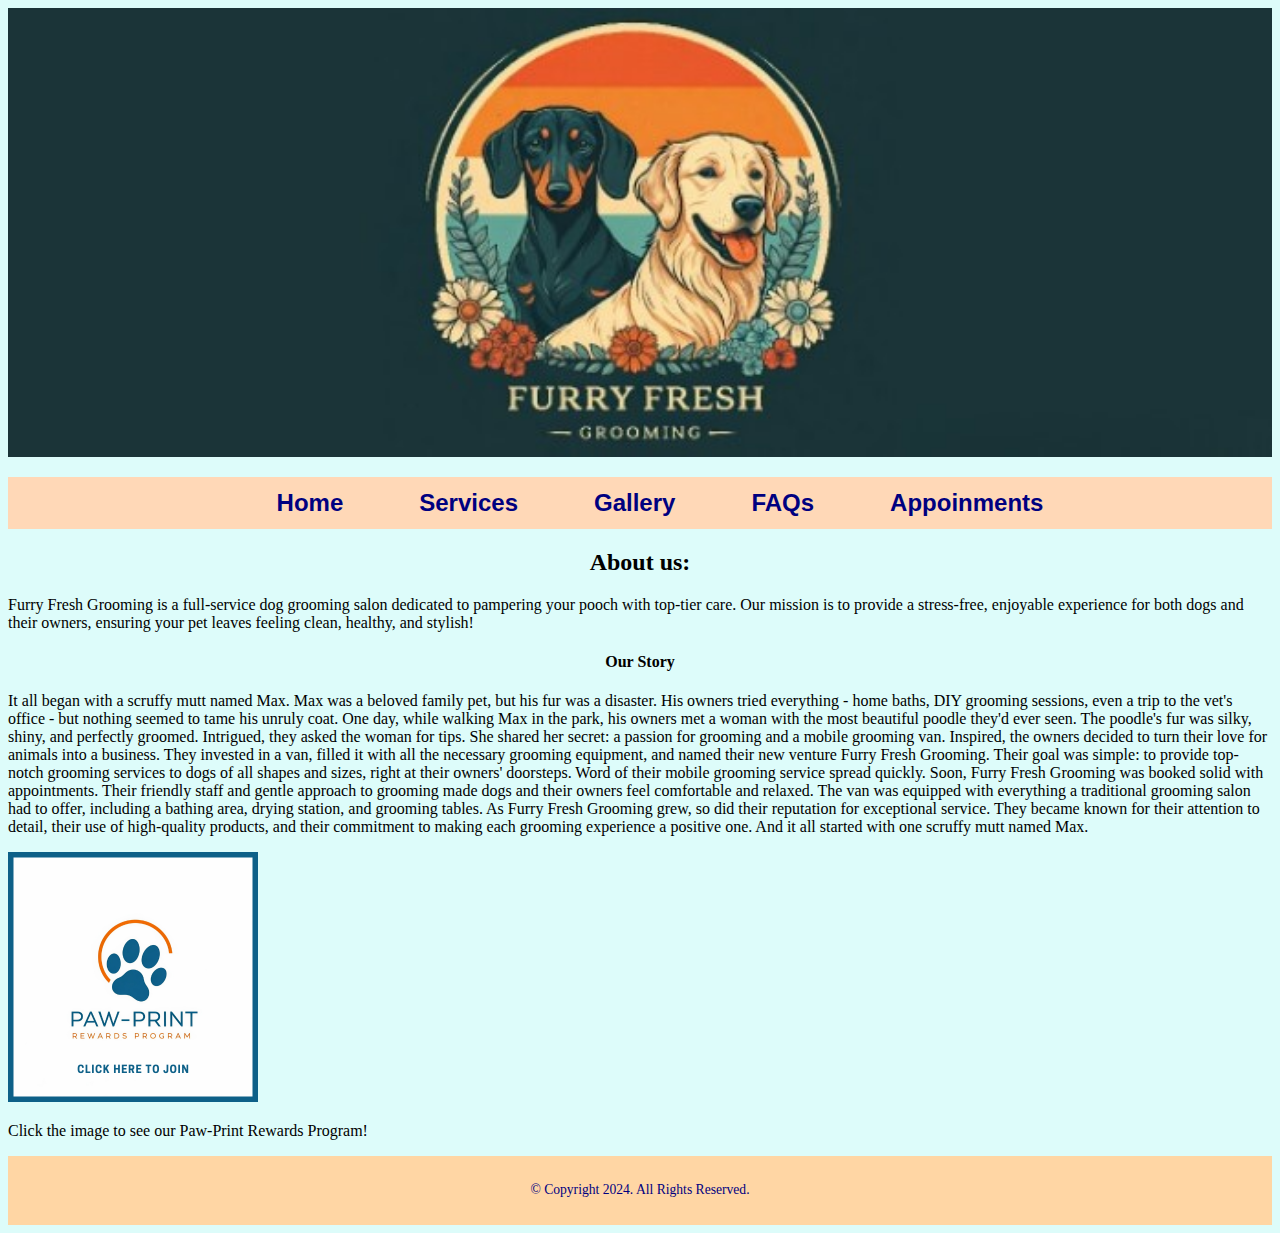
==== index.html @ c22539a7 "help" ====
<!DOCTYPE html>
<html lang="en">
<head>
	<title>Furry Fresh Grooming</title>
	<meta charset="utf-8">
    <link rel="stylesheet" href="css/styles.css">
    <link rel="shortcut icon" href="images/CLICK%20HERE%20TO%20JOIN%20(48%20x%2048%20px).png">
    <link rel="apple-touch-icon" sizes="180x180" href="images/CLICK%20HERE%20TO%20JOIN%20(180%20x%20180%20px).png">
    <link rel="icon" sizes="192x192" href="images/CLICK%20HERE%20TO%20JOIN%20(192%20x%20192%20px).png">
</head>
<body>
    

    <div id="wrapper">
    
        <!-- Mobile Nav -->
        <nav class="mobile-nav">
            <div id="nav-links">
                <a href="index.html">Home</a>
                <a href="service.html">Services</a>
                <a href="gallery.html">Gallery</a>
                <a href="FAQS.html">FAQs</a>
                <a href="contact.html">Contact Us</a>
            </div>
            <a class="nav-icon" onclick="menu()">
                <div id="icon">&#9776;</div>
            </a>
		</nav> 
		
		<header>
             <div class="tab-desk">
                <a href="index.html"><img src="images/fb99b850-6748-419b-b42e-9334a1982e66.jpg" alt="Furry fresh logo"></a>
            </div>
            <div class="mobile">
                <h3>"because every pup deserves to shine"</h3>
            </div>
        </header>

        <nav class="tab-desk">
            <ul>
                <li><a href="index.html">Home</a></li>   
                <li><a href="service.html">Services</a></li> 
                <li><a href="gallery.html">Gallery</a></li> 
                <li><a href="FAQS.html">FAQs</a></li> 
                <li><a href="appointments.html">Appoinments</a></li>
            </ul>
        </nav>

        <!-- Use the main area to add the main content to the webpage -->
        <main id="content">
            <h2> About us:</h2>
            <div>
                Furry Fresh Grooming is a full-service dog grooming salon dedicated to pampering your pooch with top-tier care. Our mission is to provide a stress-free, enjoyable experience for both dogs and their owners, ensuring your pet leaves feeling clean, healthy, and stylish!
            </div>
            <h4>Our Story</h4>
            <div>
            <p>It all began with a scruffy mutt named Max. Max was a beloved family pet, but his fur was a disaster. His owners tried everything - home baths, DIY grooming sessions, even a trip to the vet's office - but nothing seemed to tame his unruly coat.

One day, while walking Max in the park, his owners met a woman with the most beautiful poodle they'd ever seen. The poodle's fur was silky, shiny, and perfectly groomed. Intrigued, they asked the woman for tips. She shared her secret: a passion for grooming and a mobile grooming van.

Inspired, the owners decided to turn their love for animals into a business. They invested in a van, filled it with all the necessary grooming equipment, and named their new venture Furry Fresh Grooming. Their goal was simple: to provide top-notch grooming services to dogs of all shapes and sizes, right at their owners' doorsteps.

Word of their mobile grooming service spread quickly. Soon, Furry Fresh Grooming was booked solid with appointments. Their friendly staff and gentle approach to grooming made dogs and their owners feel comfortable and relaxed. The van was equipped with everything a traditional grooming salon had to offer, including a bathing area, drying station, and grooming tables.

As Furry Fresh Grooming grew, so did their reputation for exceptional service. They became known for their attention to detail, their use of high-quality products, and their commitment to making each grooming experience a positive one. And it all started with one scruffy mutt named Max.</p></div>
        </main>
        

<!-- A button to open the popup form -->
    <div id="3">
    <a href="POP-up.html">
      <img src="images/CLICK%20HERE%20TO%20JOIN.png" alt="popup" style="height: 250px; width:250px;">
</a>
        </div>
        <div id="4">
    <p> Click the image to see our Paw-Print Rewards Program!</p>
    </div>

        <footer>
         
            <div class="copyright">
                <p>&copy; Copyright 2024. All Rights Reserved.</p>
            </div>
            
            
            
        </footer>
        

	<script src="scripts/script.js"></script>
</div>
</body>
</html>
---- css/styles.css ----
/* Style rules for body and images */
body{
    background-color: #ddfcfa;

}

img {
    width: 100%;
    margin: auto;
    display: inline-block;
    height: auto;
}

/* Style rules for header content */
header {
    text-align: center;
    font-family: Cambria, Cochin, Georgia, Times;
}

/* Style rules for navigation area */
nav {
    background-color: #ffd8b7;
    font-family: Cambria, Cochin, Georgia, Times;
    font-weight: bolder;
    color: navy;
    text-align: center;
}

.mobile-nav a {
    color: navy;
    text-align: center;  
    font-size: 2em;
    text-decoration: none;
    padding: 3%;
    display: block;
}

.mobile-nav a.nav-icon {
    display: block;
    position: absolute;
    left: 0;
    top: 0;
    color: white;
    padding: 2%;
    background-color: #ffd8b7;
}

.nav-icon div {
    height: 40px;
    width: 40px;
    color: white; 
}

/* Style rules for main content */ 
#form {
    margin-top: 2%; 
    background-color: #ffd8b7; 
    padding: 2%; 
    margin-bottom: 5%
}

h2, h4 {
   text-align: center;
}

/*#add-on, #mobilegrooming {
    align-content: center; 
  } */

/* Style rules for form elements */
fieldset, input, select, textarea {
    margin-bottom: 2%;
}

fieldset legend {
    font-weight: bold;
    font-size: 1.25em;
}

label {
    display: block;
    padding-top: 3%;
}

form #submit {
    margin: 0 auto;
    border: none;
    display: block;
    padding: 2%; 
    background-color: #ddfcfa;
    font-size: 1em; 
    border-radius: 10px;
}

#form h2 {
    text-align: center;
}

/* Style rules for Hamburger Icon */
.topnav a.icon {
  background: white;
}


/* Style rules for footer content */
footer {
    text-align: center;
    font-size: 0.85em;
    background-color: rgb(255, 214, 164);
    color: navy;
    padding: 1% 0;
}

footer a {
    color: navy;
    text-decoration: none;
}

/* Media Query for Tablet Viewport */
@media screen and (min-width: 620px), print {
    
    /* Tablet Viewport: Show tab-desk class, hide mobile class */
    .tab-desk {
        display: block;
    }

    .mobile, .mobile-nav {
        display: none;
    }
    
    /* Tablet Viewport: Style rules for nav area */
    nav ul {
        list-style-type: none;
        text-align: center;
    }
    
    nav li {
        border-top: none;
        display: inline-block;
        font-size: 1.25em;
        font-family: Geneva, Arial, sans-serif;
        font-weight: bold;
    }
    
    nav li a {
        padding: 0.5em;
        display: block;
        color: navy;
        text-decoration: none;
    }
    
    nav {
        display: none;
    }
}

/* Style rules for table */
    table {
        border: 1px solid #2a1f14;
        border-collapse: collapse;
        margin: 0 auto;
        width: 95%;
        height: min-content;
        table-layout: auto;
    }

    caption {
        font-size: 2em;
        font-weight: bold;
        padding: 1%;
    }

    th, td {
        border: 3px solid #2a1f14;
        padding: 1%;
    }

    th {
        background-color: #2a1f14;
        color: #fff;
        font-size: 1.15em;
    }

    tr:nth-child(odd) {
        background-color: #ffd8b7;
    }

    li, td {
        font-weight: bold;
    }

    td {
        height: 10px;
    }

/* Media Query for Desktop Viewport */
@media screen and (min-width: 1000px), print {

    /* Desktop Viewport: Show desktop class, hide mobile-tablet class */
    .desktop {
        display: block;
    }
    
    .mobile-tablet {
        display: none;
    }
    
    /* Desktop Viewport: Style rules for nav area */
    nav li {
        font-size: 1.5em;
    }
    
    nav li a {
        padding: 0.5em 1.5em;
    }
    
    nav li a:hover {
        color: #2a1f14;
        background-color: #f6eee4;
        opacity: 0.5;
    }
    
    #serviceadd-ongrid {
        display: grid;
        grid-template-columns: auto auto;
        
    }
}

@media only screen and (max-width: 768px) {
  /* For mobile phones: */
  
    /* Mobile Viewport: Show mobile class, hide desktop-tablet class */
    .tab-desk {
        display: none;
    }

    .mobile, .mobile-nav {
        display: block;
    }
    
}
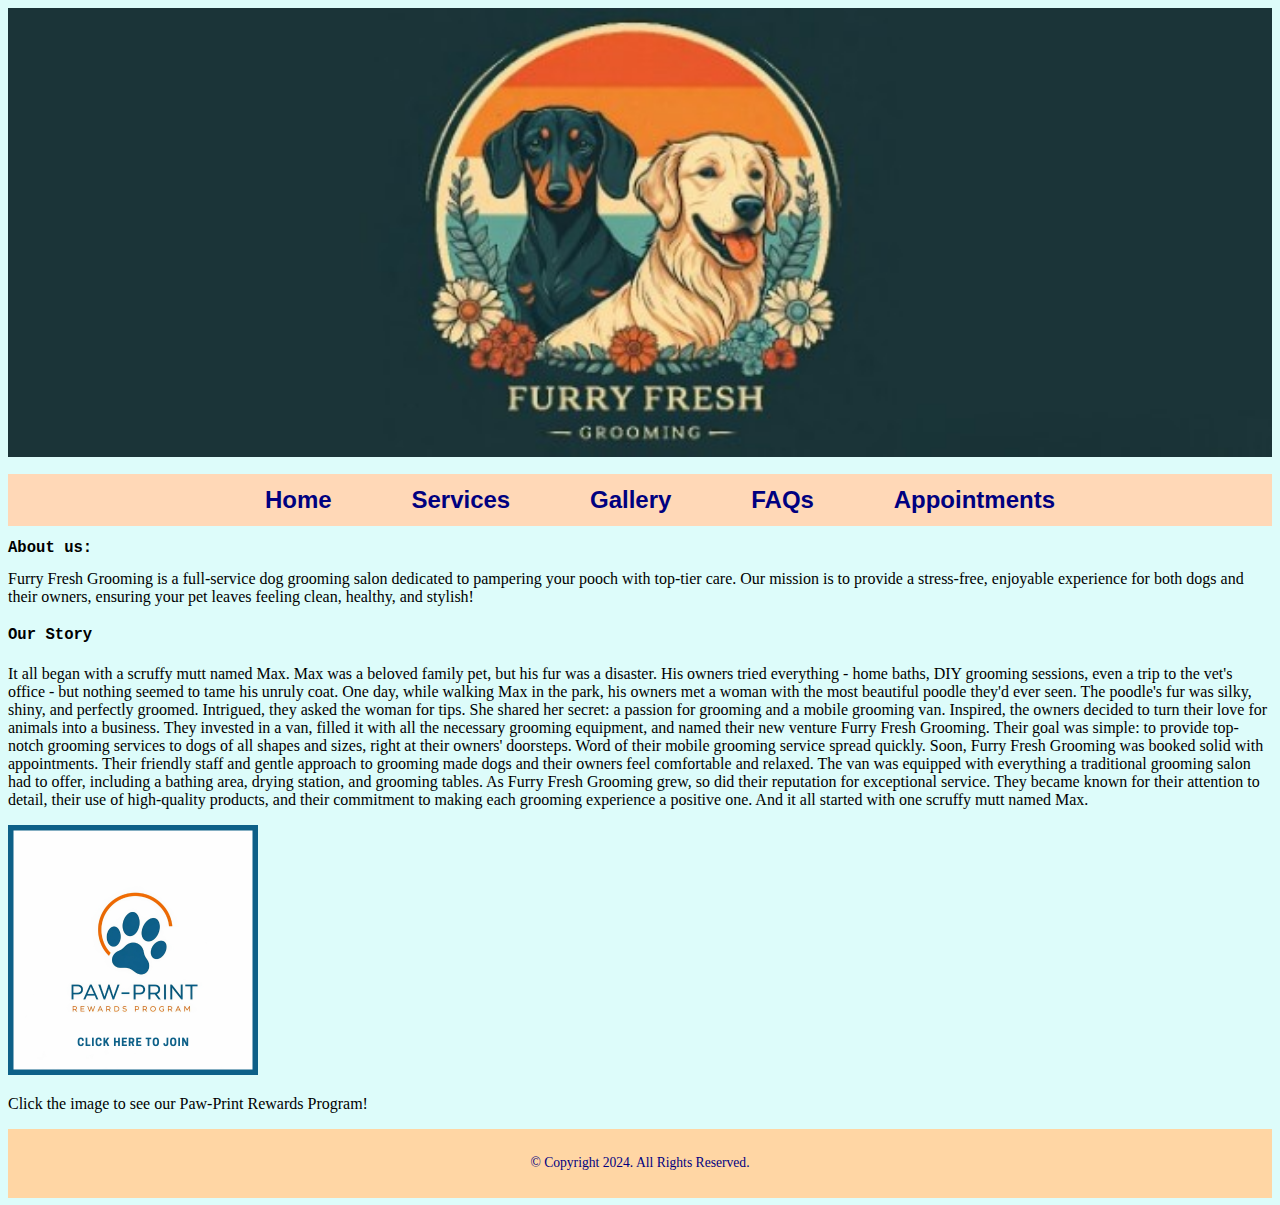
==== commit fa13087e: "i wanna be done with this" ====
--- a/index.html
+++ b/index.html
@@ -20,7 +20,7 @@
                 <a href="service.html">Services</a>
                 <a href="gallery.html">Gallery</a>
                 <a href="FAQS.html">FAQs</a>
-                <a href="contact.html">Contact Us</a>
+                <a href="appointments.html">Appointments</a>
             </div>
             <a class="nav-icon" onclick="menu()">
                 <div id="icon">&#9776;</div>
@@ -32,6 +32,7 @@
                 <a href="index.html"><img src="images/fb99b850-6748-419b-b42e-9334a1982e66.jpg" alt="Furry fresh logo"></a>
             </div>
             <div class="mobile">
+                <a href="index.html"><img src="images/fb99b850-6748-419b-b42e-9334a1982e66.jpg" alt="Furry fresh logo"></a>
                 <h3>"because every pup deserves to shine"</h3>
             </div>
         </header>
@@ -42,7 +43,7 @@
                 <li><a href="service.html">Services</a></li> 
                 <li><a href="gallery.html">Gallery</a></li> 
                 <li><a href="FAQS.html">FAQs</a></li> 
-                <li><a href="appointments.html">Appoinments</a></li>
+                <li><a href="appointments.html">Appointments</a></li>
             </ul>
         </nav>
 
--- a/css/styles.css
+++ b/css/styles.css
@@ -6,21 +6,21 @@
 
 img {
     width: 100%;
-    margin: auto;
-    display: inline-block;
+    margin:auto;
+    display:inline-block;
     height: auto;
 }
 
 /* Style rules for header content */
 header {
     text-align: center;
-    font-family: Cambria, Cochin, Georgia, Times;
+    font-family: monospace;
 }
 
 /* Style rules for navigation area */
 nav {
     background-color: #ffd8b7;
-    font-family: Cambria, Cochin, Georgia, Times;
+    font-family: monospace;
     font-weight: bolder;
     color: navy;
     text-align: center;
@@ -50,6 +50,22 @@
     width: 40px;
     color: white; 
 }
+/* Stlye rules for popup page*/
+ ul {
+    font-family: monospace;
+}
+
+#popup-intro {
+    display: grid;
+    grid-template-columns: auto auto;
+    font-family: monospace;
+    font-size: larger;
+}
+h1,h2,h3,h4,h5 {
+    font-family: monospace;
+    font-size: larger;
+    /*text-align: right;*/
+}
 
 /* Style rules for main content */ 
 #form {
@@ -59,10 +75,6 @@
     margin-bottom: 5%
 }
 
-h2, h4 {
-   text-align: center;
-}
-
 /*#add-on, #mobilegrooming {
     align-content: center; 
   } */
@@ -116,8 +128,23 @@
     text-decoration: none;
 }
 
+
+@media screen and (max-width: 629px) {
+  /* For mobile phones: */
+  
+    /* Mobile Viewport: Show mobile class, hide desktop-tablet class */
+    .tab-desk {
+        display: none;
+    }
+
+    .mobile, .mobile-nav {
+        display: block;
+    }
+    
+}
+
 /* Media Query for Tablet Viewport */
-@media screen and (min-width: 620px), print {
+@media screen and (min-width: 630px), print {
     
     /* Tablet Viewport: Show tab-desk class, hide mobile class */
     .tab-desk {
@@ -194,7 +221,7 @@
     }
 
 /* Media Query for Desktop Viewport */
-@media screen and (min-width: 1000px), print {
+@media screen and (min-width: 1015px), print {
 
     /* Desktop Viewport: Show desktop class, hide mobile-tablet class */
     .desktop {
@@ -226,17 +253,3 @@
         
     }
 }
-
-@media only screen and (max-width: 768px) {
-  /* For mobile phones: */
-  
-    /* Mobile Viewport: Show mobile class, hide desktop-tablet class */
-    .tab-desk {
-        display: none;
-    }
-
-    .mobile, .mobile-nav {
-        display: block;
-    }
-    
-}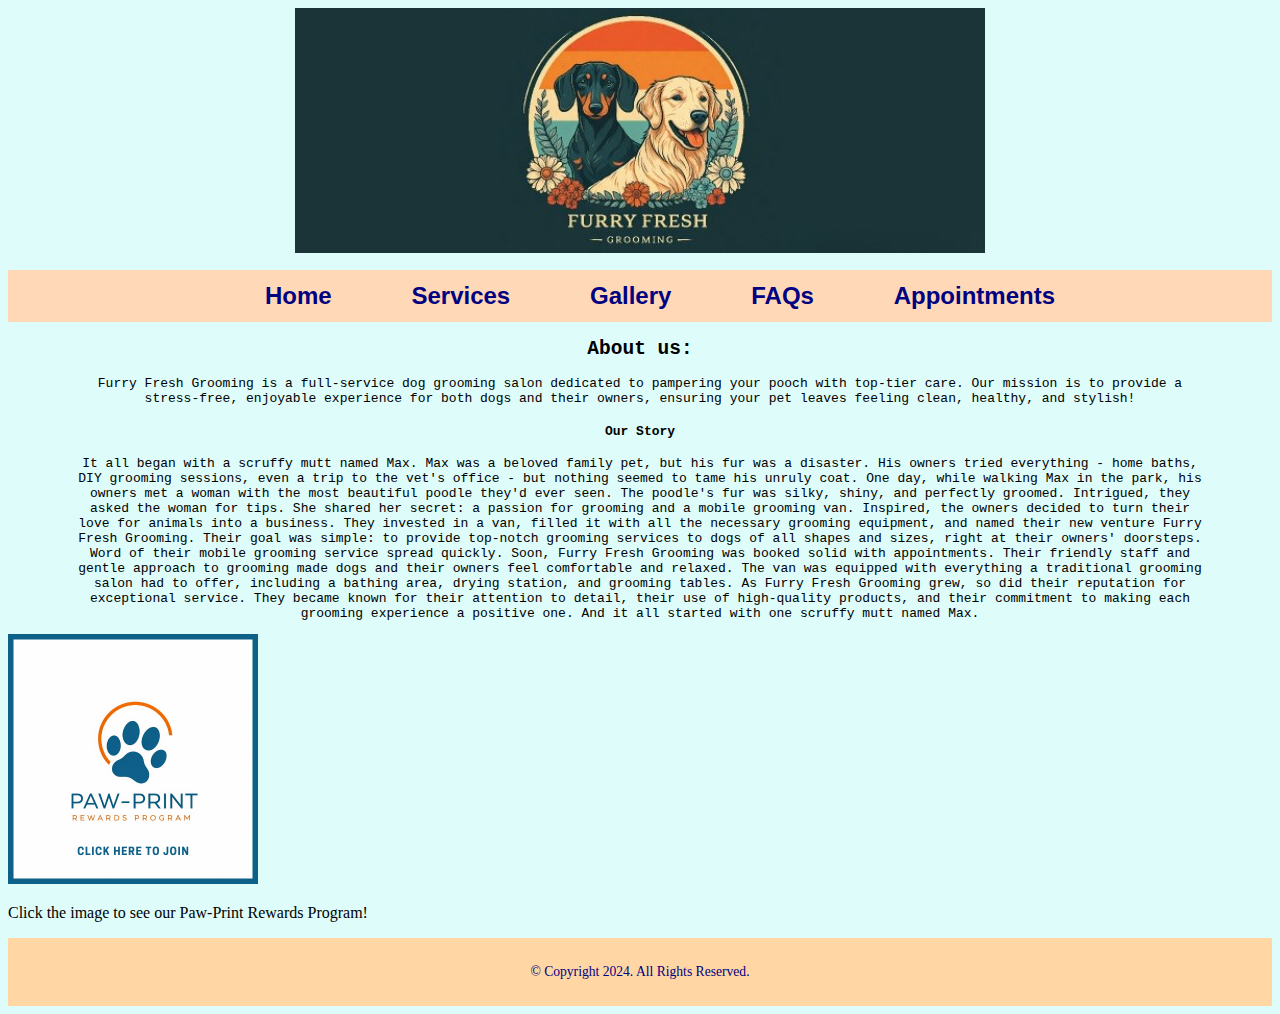
==== commit d6840571: "add to scripts" ====
--- a/index.html
+++ b/index.html
@@ -70,7 +70,7 @@
 <!-- A button to open the popup form -->
     <div id="3">
     <a href="POP-up.html">
-      <img src="images/CLICK%20HERE%20TO%20JOIN.png" alt="popup" style="height: 250px; width:250px;">
+      <img id="pop-upimg" src="images/CLICK%20HERE%20TO%20JOIN.png" alt="popup" style="height: 250px; width:250px;">
 </a>
         </div>
         <div id="4">
--- a/css/styles.css
+++ b/css/styles.css
@@ -4,19 +4,24 @@
 
 }
 
-img {
-    width: 100%;
-    margin:auto;
-    display:inline-block;
-    height: auto;
-}
-
 /* Style rules for header content */
 header {
     text-align: center;
     font-family: monospace;
 }
-
+/* Style rules for main contnet */
+main {
+    text-align: center;
+    padding-left: 5%;
+    padding-right: 5%;
+    font-family: monospace;
+}
+
+#pop {
+    align-content: center;
+    font-family: monospace;
+    
+}
 /* Style rules for navigation area */
 nav {
     background-color: #ffd8b7;
@@ -48,23 +53,34 @@
 .nav-icon div {
     height: 40px;
     width: 40px;
-    color: white; 
+    color: white;
 }
 /* Stlye rules for popup page*/
  ul {
     font-family: monospace;
 }
 
+/*#pop-upimg {
+    align-content: center;
+} */
+
 #popup-intro {
-    display: grid;
-    grid-template-columns: auto auto;
     font-family: monospace;
     font-size: larger;
 }
-h1,h2,h3,h4,h5 {
-    font-family: monospace;
+dt{
     font-size: larger;
-    /*text-align: right;*/
+    font-weight: bold;
+    text-align: left;
+    padding-left: 20%;
+    padding-top: 2%;
+    padding-bottom: 1%;
+}
+
+dd {
+   text-align: left;
+    padding-left: 25%;
+    
 }
 
 /* Style rules for main content */ 
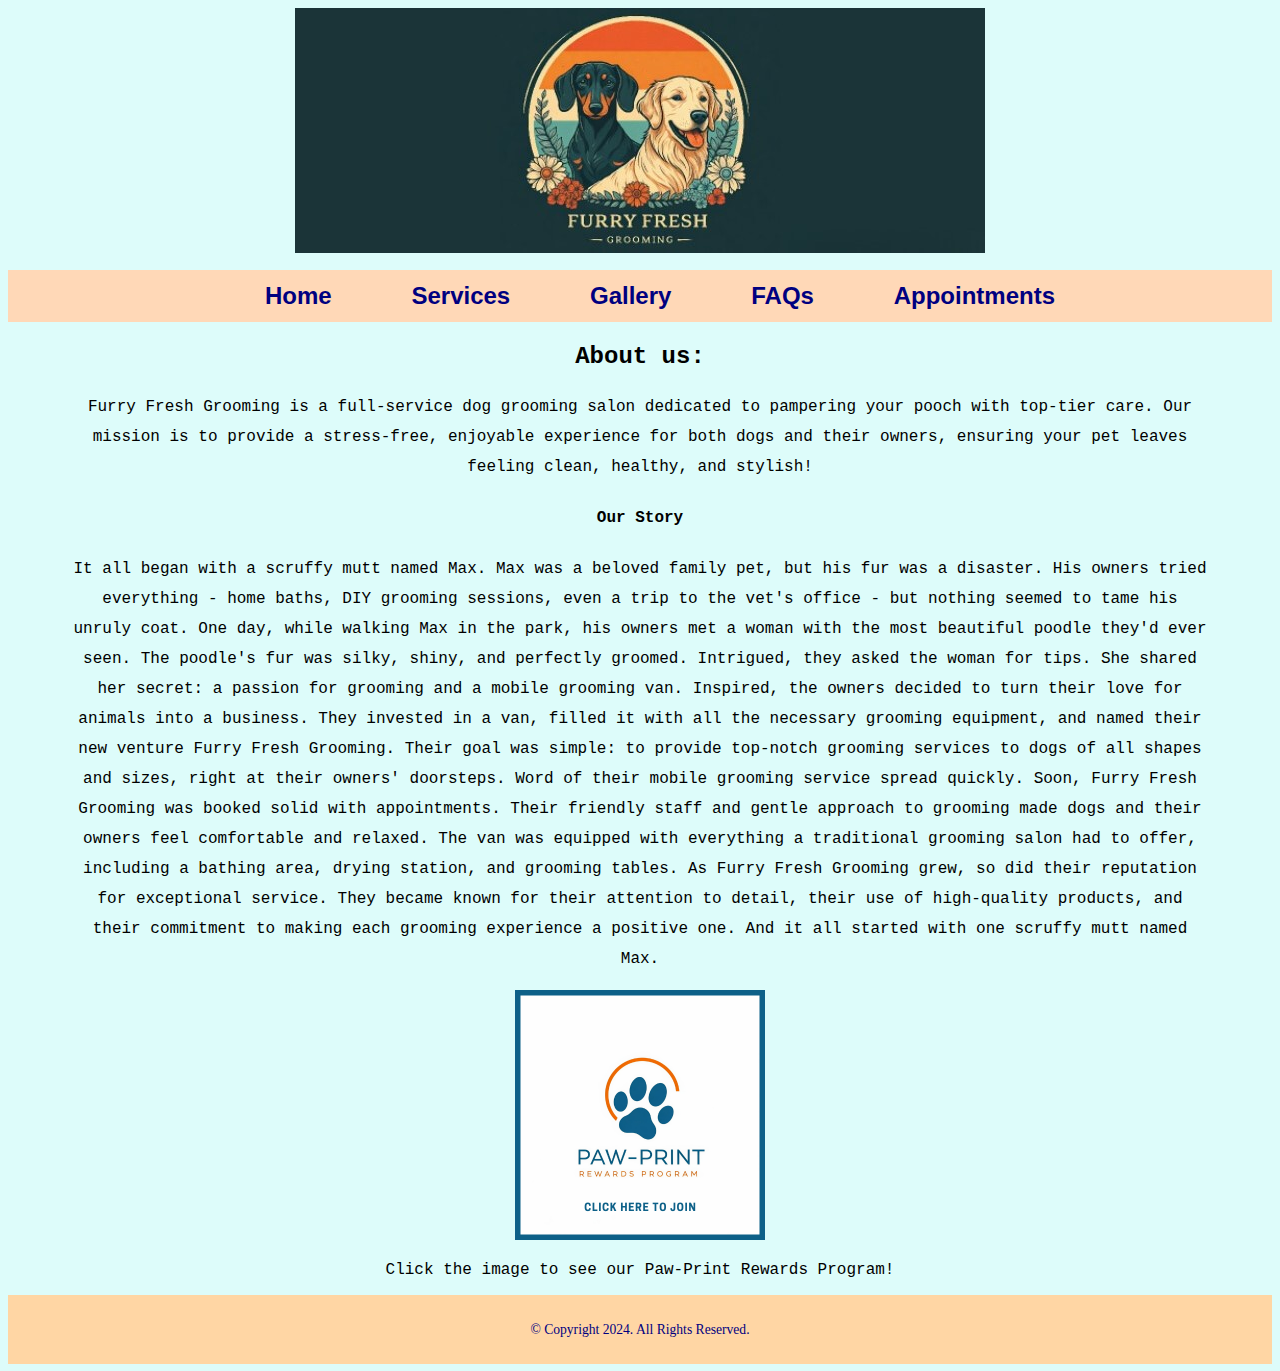
==== commit 73ee36af: "pull" ====
--- a/index.html
+++ b/index.html
@@ -68,12 +68,10 @@
         
 
 <!-- A button to open the popup form -->
-    <div id="3">
+    <div id="pop">
     <a href="POP-up.html">
-      <img id="pop-upimg" src="images/CLICK%20HERE%20TO%20JOIN.png" alt="popup" style="height: 250px; width:250px;">
-</a>
-        </div>
-        <div id="4">
+        <img src="images/CLICK%20HERE%20TO%20JOIN.png" alt="popup" style="height: 250px; width:250px;"></a>
+
     <p> Click the image to see our Paw-Print Rewards Program!</p>
     </div>
 
--- a/css/styles.css
+++ b/css/styles.css
@@ -15,12 +15,14 @@
     padding-left: 5%;
     padding-right: 5%;
     font-family: monospace;
+    font-size: large;
+    line-height: 30px;
 }
 
 #pop {
-    align-content: center;
-    font-family: monospace;
-    
+    text-align: center;
+    font-family: monospace;
+    font-size: large;
 }
 /* Style rules for navigation area */
 nav {
@@ -60,9 +62,10 @@
     font-family: monospace;
 }
 
-/*#pop-upimg {
+img{
     align-content: center;
-} */
+
+}
 
 #popup-intro {
     font-family: monospace;
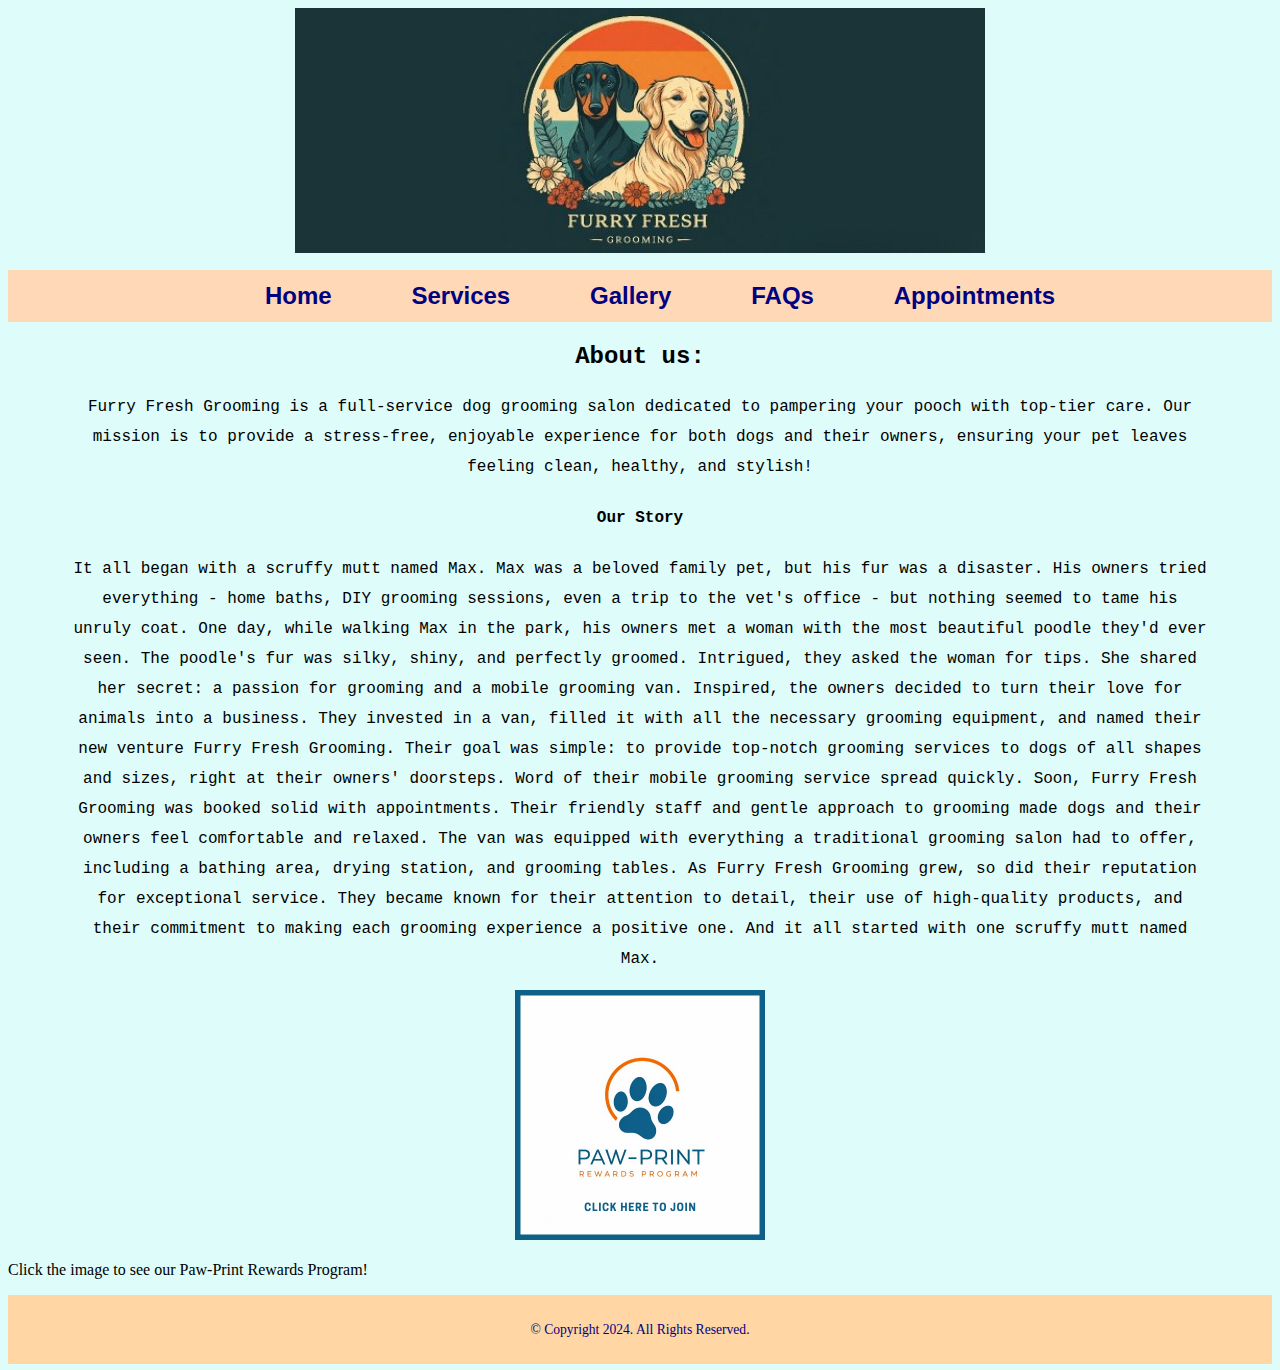
==== commit e8a0dd50: "goog" ====
--- a/index.html
+++ b/index.html
@@ -71,7 +71,8 @@
     <div id="pop">
     <a href="POP-up.html">
         <img src="images/CLICK%20HERE%20TO%20JOIN.png" alt="popup" style="height: 250px; width:250px;"></a>
-
+        </div>
+        <div id="4">
     <p> Click the image to see our Paw-Print Rewards Program!</p>
     </div>
 
--- a/css/styles.css
+++ b/css/styles.css
@@ -60,11 +60,6 @@
 /* Stlye rules for popup page*/
  ul {
     font-family: monospace;
-}
-
-img{
-    align-content: center;
-
 }
 
 #popup-intro {
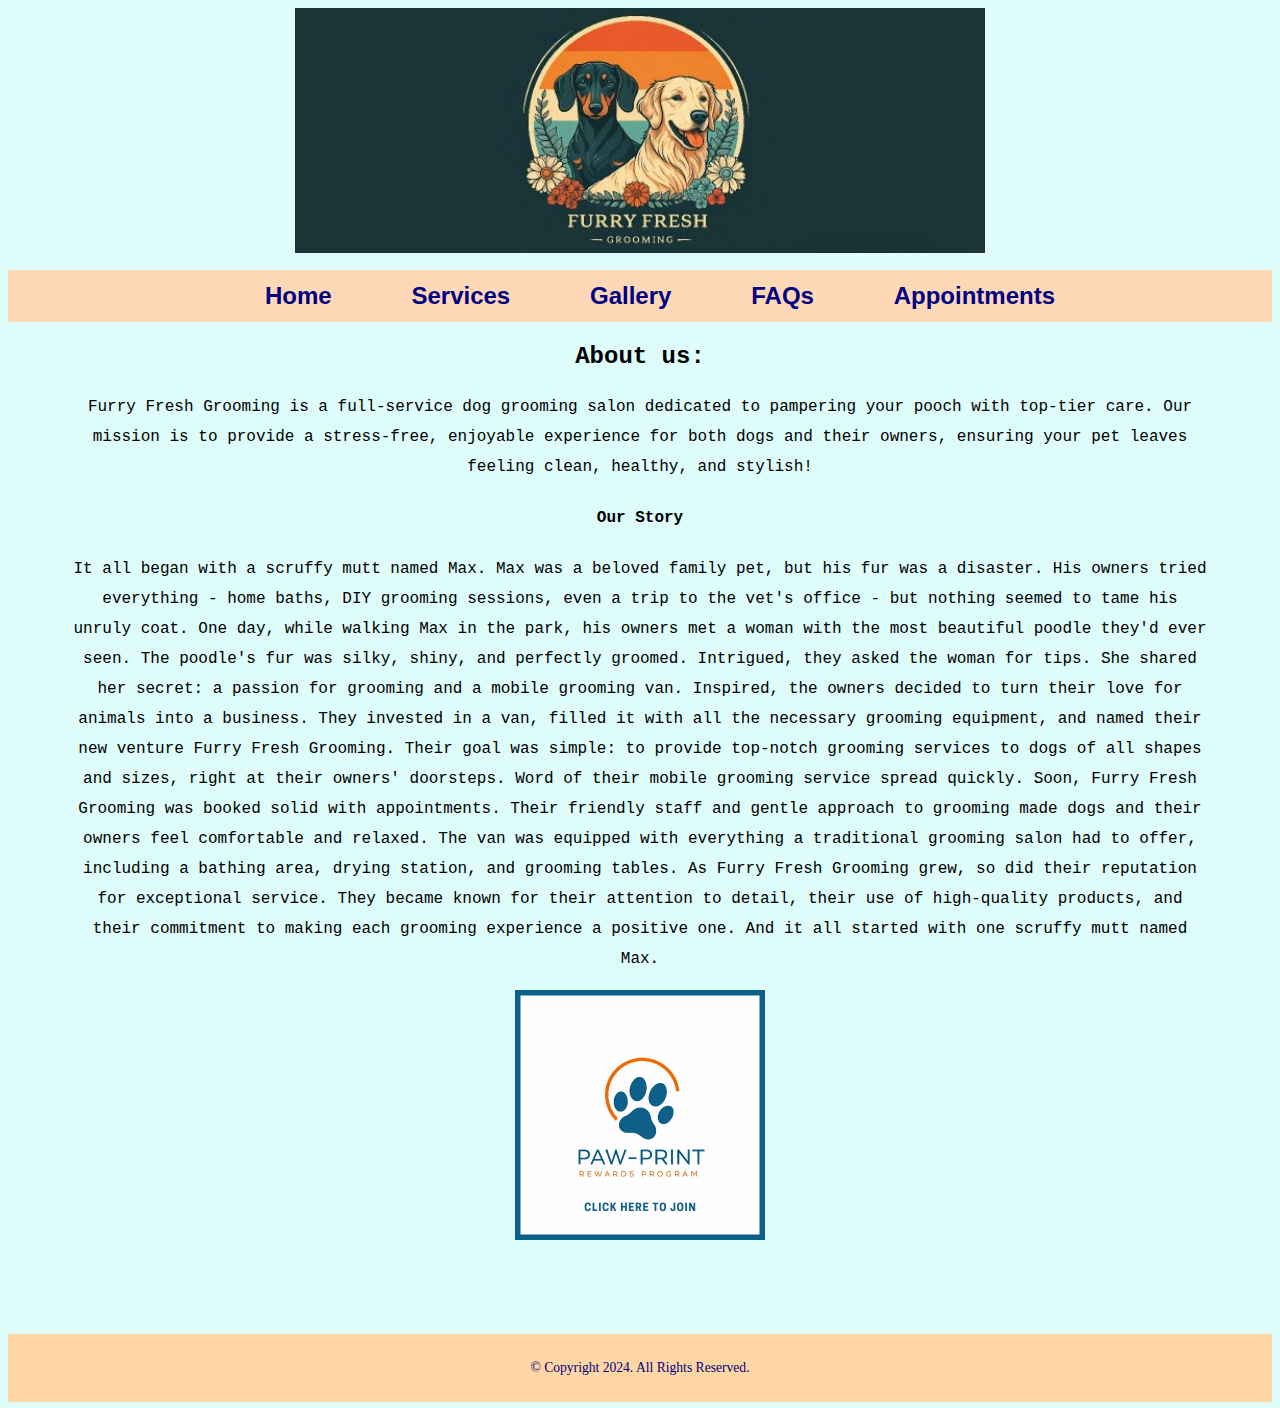
==== commit b9123d91: "lol" ====
--- a/index.html
+++ b/index.html
@@ -10,7 +10,6 @@
 </head>
 <body>
     
-
     <div id="wrapper">
     
         <!-- Mobile Nav -->
@@ -65,24 +64,17 @@
 
 As Furry Fresh Grooming grew, so did their reputation for exceptional service. They became known for their attention to detail, their use of high-quality products, and their commitment to making each grooming experience a positive one. And it all started with one scruffy mutt named Max.</p></div>
         </main>
-        
 
 <!-- A button to open the popup form -->
     <div id="pop">
     <a href="POP-up.html">
         <img src="images/CLICK%20HERE%20TO%20JOIN.png" alt="popup" style="height: 250px; width:250px;"></a>
         </div>
-        <div id="4">
-    <p> Click the image to see our Paw-Print Rewards Program!</p>
-    </div>
-
         <footer>
          
             <div class="copyright">
                 <p>&copy; Copyright 2024. All Rights Reserved.</p>
             </div>
-            
-            
             
         </footer>
         
--- a/css/styles.css
+++ b/css/styles.css
@@ -23,6 +23,7 @@
     text-align: center;
     font-family: monospace;
     font-size: large;
+    padding-bottom: 7%;
 }
 /* Style rules for navigation area */
 nav {
@@ -61,6 +62,9 @@
  ul {
     font-family: monospace;
 }
+
+/*#pop-upimg {
+    align-content: center;
 
 #popup-intro {
     font-family: monospace;
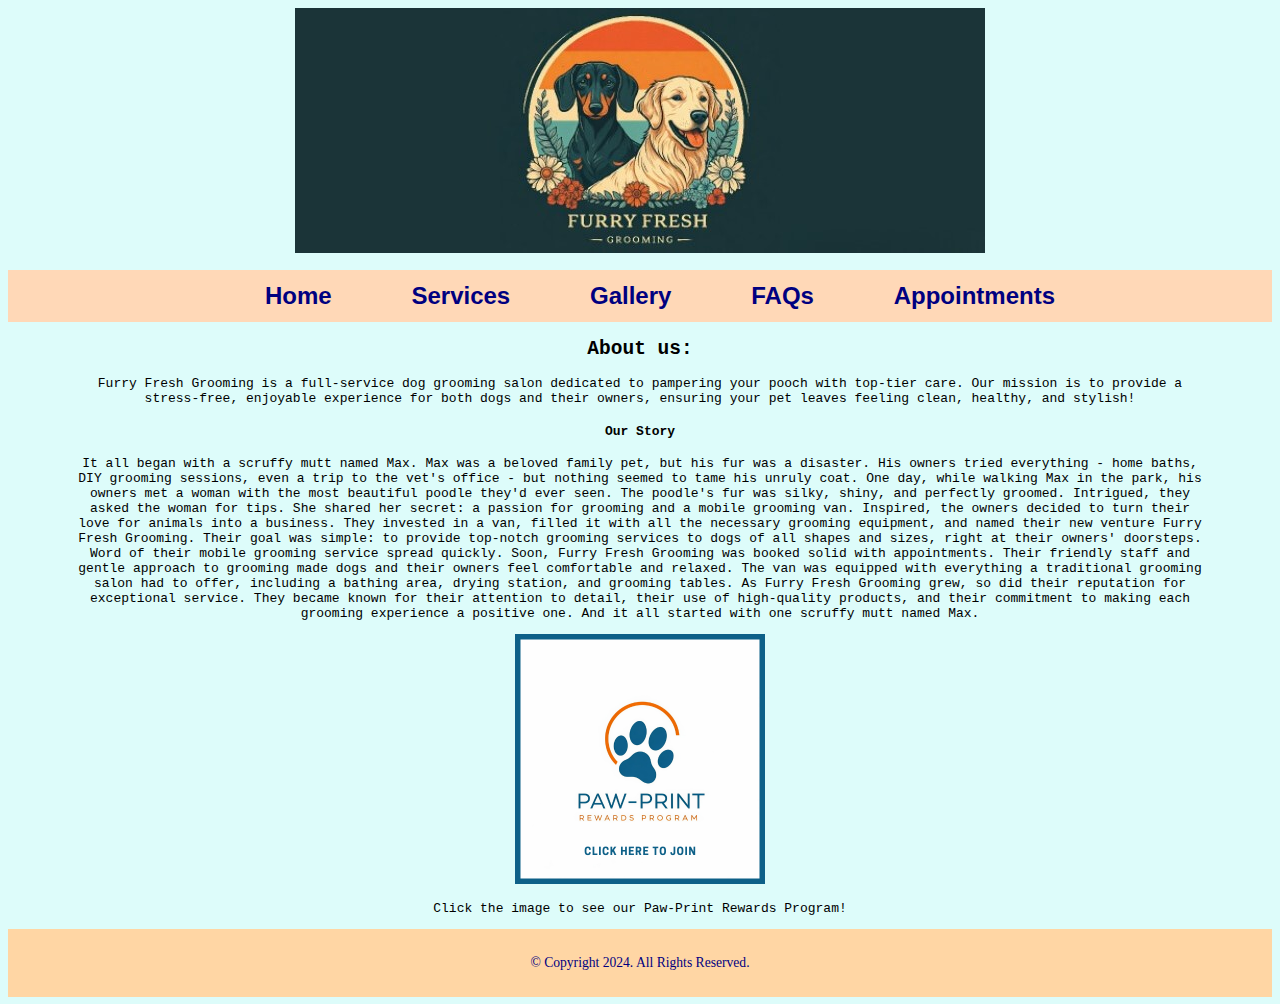
==== commit 05aa8db8: "fixed gallery" ====
--- a/index.html
+++ b/index.html
@@ -10,6 +10,7 @@
 </head>
 <body>
     
+
     <div id="wrapper">
     
         <!-- Mobile Nav -->
@@ -63,18 +64,28 @@
 Word of their mobile grooming service spread quickly. Soon, Furry Fresh Grooming was booked solid with appointments. Their friendly staff and gentle approach to grooming made dogs and their owners feel comfortable and relaxed. The van was equipped with everything a traditional grooming salon had to offer, including a bathing area, drying station, and grooming tables.
 
 As Furry Fresh Grooming grew, so did their reputation for exceptional service. They became known for their attention to detail, their use of high-quality products, and their commitment to making each grooming experience a positive one. And it all started with one scruffy mutt named Max.</p></div>
-        </main>
+        
+        
 
 <!-- A button to open the popup form -->
-    <div id="pop">
+    <div id="3">
     <a href="POP-up.html">
-        <img src="images/CLICK%20HERE%20TO%20JOIN.png" alt="popup" style="height: 250px; width:250px;"></a>
+      <img id="pop-upimg" src="images/CLICK%20HERE%20TO%20JOIN.png" alt="popup" style="height: 250px; width:250px;">
+</a>
         </div>
+        <div id="4">
+    <p> Click the image to see our Paw-Print Rewards Program!</p>
+    </div>
+
+        </main>
+            
         <footer>
          
             <div class="copyright">
                 <p>&copy; Copyright 2024. All Rights Reserved.</p>
             </div>
+            
+            
             
         </footer>
         
--- a/css/styles.css
+++ b/css/styles.css
@@ -15,15 +15,12 @@
     padding-left: 5%;
     padding-right: 5%;
     font-family: monospace;
-    font-size: large;
-    line-height: 30px;
 }
 
 #pop {
-    text-align: center;
-    font-family: monospace;
-    font-size: large;
-    padding-bottom: 7%;
+    align-content: center;
+    font-family: monospace;
+    
 }
 /* Style rules for navigation area */
 nav {
@@ -63,8 +60,9 @@
     font-family: monospace;
 }
 
-/*#pop-upimg {
+#pop-upimg {
     align-content: center;
+} 
 
 #popup-intro {
     font-family: monospace;
@@ -146,6 +144,55 @@
     text-decoration: none;
 }
 
+/*Style rules for photo gallery */
+.row {
+  display: -ms-flexbox; /* IE10 */
+  display: flex;
+  -ms-flex-wrap: wrap; /* IE10 */
+  flex-wrap: wrap;
+  padding: 0 4px;
+    max-height: fit-content;
+}
+
+/* Create four equal columns that sits next to each other */
+.column {
+  -ms-flex: 30%; /* IE10 */
+  flex: 30%;
+  max-width: 30%;
+  padding: 0 4px;
+    margin: 10px;
+}
+
+.column img {
+  margin-top: 15px;
+  vertical-align: middle;
+  width: 100%;
+}
+
+/* Responsive layout - makes a two column-layout instead of four columns */
+@media screen and (max-width: 800px) {
+  .column {
+    -ms-flex: 50%;
+    flex: 50%;
+    max-width: 50%;
+  }
+}
+
+/* Responsive layout - makes a two column-layout instead of four columns */
+@media screen and (max-width: 800px) {
+  .column {
+    flex: 50%;
+    max-width: 50%;
+  }
+}
+
+/* Responsive layout - makes the two columns stack on top of each other instead of next to each other */
+@media screen and (max-width: 600px) {
+  .column {
+    flex: 100%;
+    max-width: 100%;
+  }
+}
 
 @media screen and (max-width: 629px) {
   /* For mobile phones: */
@@ -205,9 +252,9 @@
         border-collapse: collapse;
         margin: 0 auto;
         width: 95%;
-        height: min-content;
+        /*height: min-content;*/
         table-layout: auto;
-    }
+    } 
 
     caption {
         font-size: 2em;
@@ -236,7 +283,7 @@
 
     td {
         height: 10px;
-    }
+    } 
 
 /* Media Query for Desktop Viewport */
 @media screen and (min-width: 1015px), print {
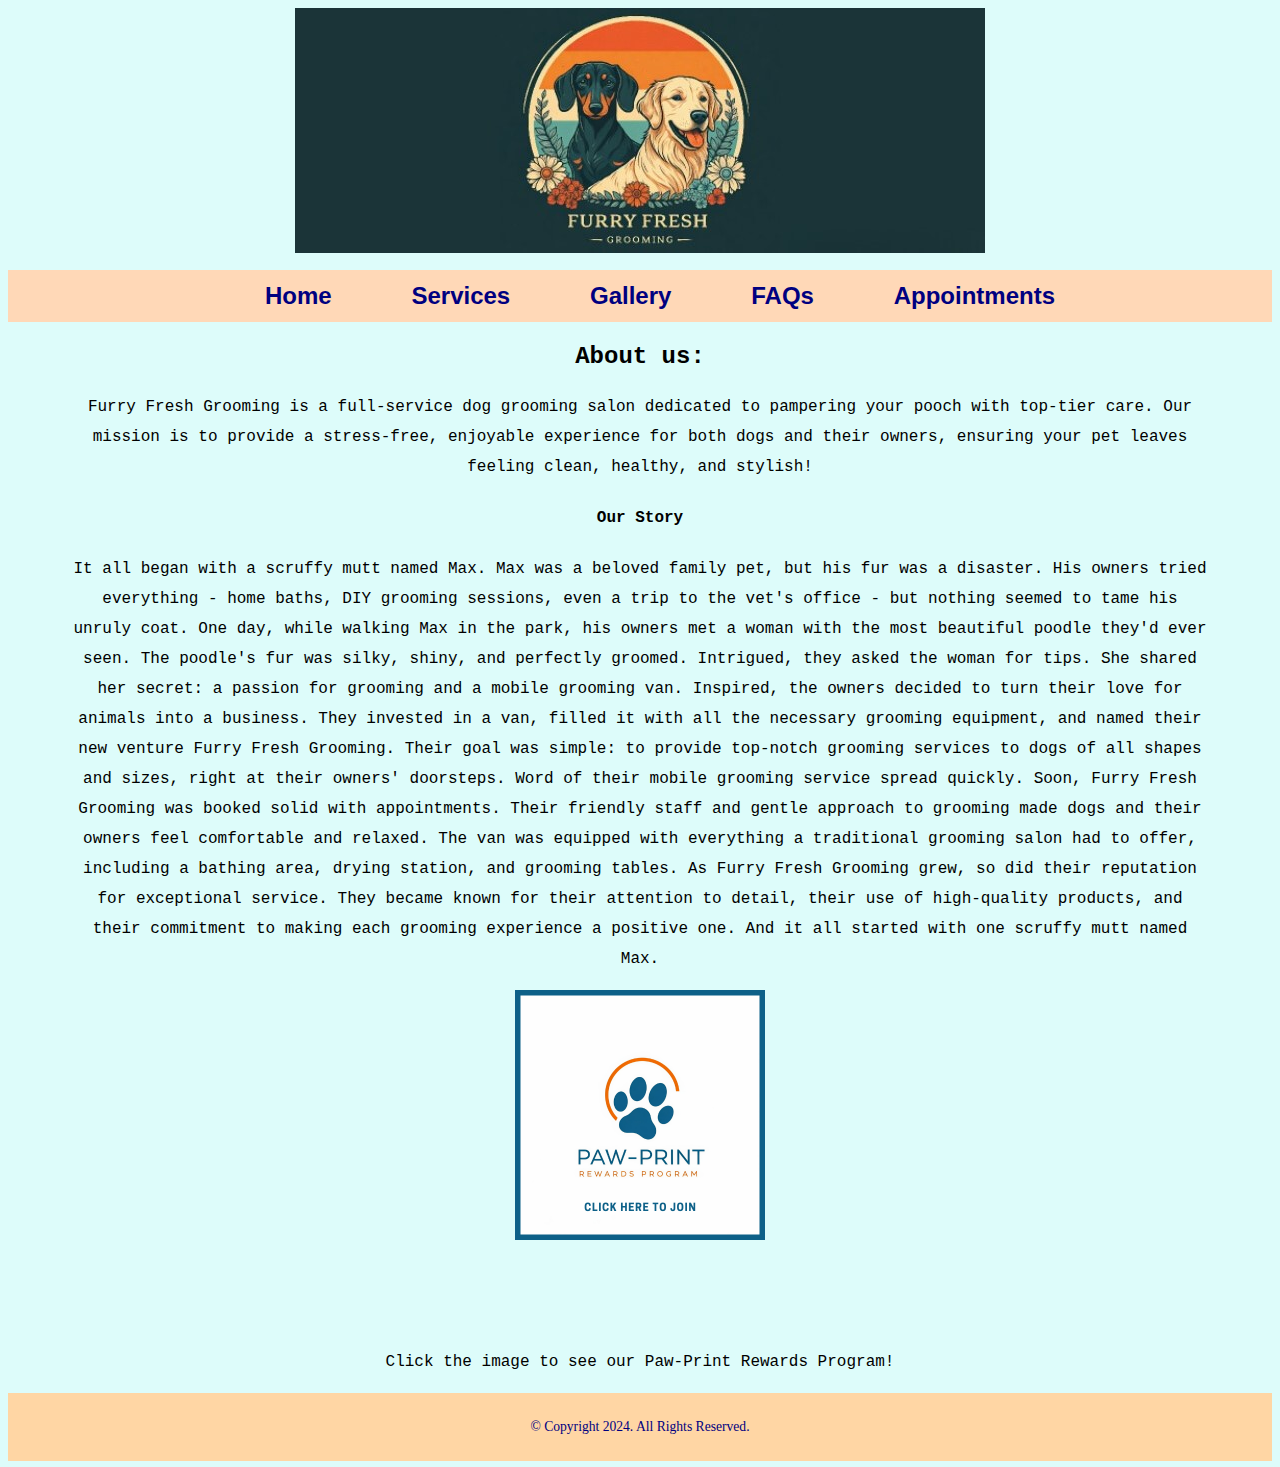
==== commit 846f9a92: "Merge branch 'main' of https://github.com/334Fa24/client-project-group1strakahartmancrawfordmatthews" ====
--- a/index.html
+++ b/index.html
@@ -10,7 +10,6 @@
 </head>
 <body>
     
-
     <div id="wrapper">
     
         <!-- Mobile Nav -->
@@ -64,15 +63,15 @@
 Word of their mobile grooming service spread quickly. Soon, Furry Fresh Grooming was booked solid with appointments. Their friendly staff and gentle approach to grooming made dogs and their owners feel comfortable and relaxed. The van was equipped with everything a traditional grooming salon had to offer, including a bathing area, drying station, and grooming tables.
 
 As Furry Fresh Grooming grew, so did their reputation for exceptional service. They became known for their attention to detail, their use of high-quality products, and their commitment to making each grooming experience a positive one. And it all started with one scruffy mutt named Max.</p></div>
-        
-        
+
+
 
 <!-- A button to open the popup form -->
-    <div id="3">
+    <div id="pop">
     <a href="POP-up.html">
-      <img id="pop-upimg" src="images/CLICK%20HERE%20TO%20JOIN.png" alt="popup" style="height: 250px; width:250px;">
-</a>
+        <img src="images/CLICK%20HERE%20TO%20JOIN.png" alt="popup" style="height: 250px; width:250px;"></a>
         </div>
+
         <div id="4">
     <p> Click the image to see our Paw-Print Rewards Program!</p>
     </div>
@@ -85,8 +84,6 @@
                 <p>&copy; Copyright 2024. All Rights Reserved.</p>
             </div>
             
-            
-            
         </footer>
         
 
--- a/css/styles.css
+++ b/css/styles.css
@@ -15,12 +15,15 @@
     padding-left: 5%;
     padding-right: 5%;
     font-family: monospace;
+    font-size: large;
+    line-height: 30px;
 }
 
 #pop {
-    align-content: center;
-    font-family: monospace;
-    
+    text-align: center;
+    font-family: monospace;
+    font-size: large;
+    padding-bottom: 7%;
 }
 /* Style rules for navigation area */
 nav {
@@ -62,7 +65,7 @@
 
 #pop-upimg {
     align-content: center;
-} 
+}
 
 #popup-intro {
     font-family: monospace;
